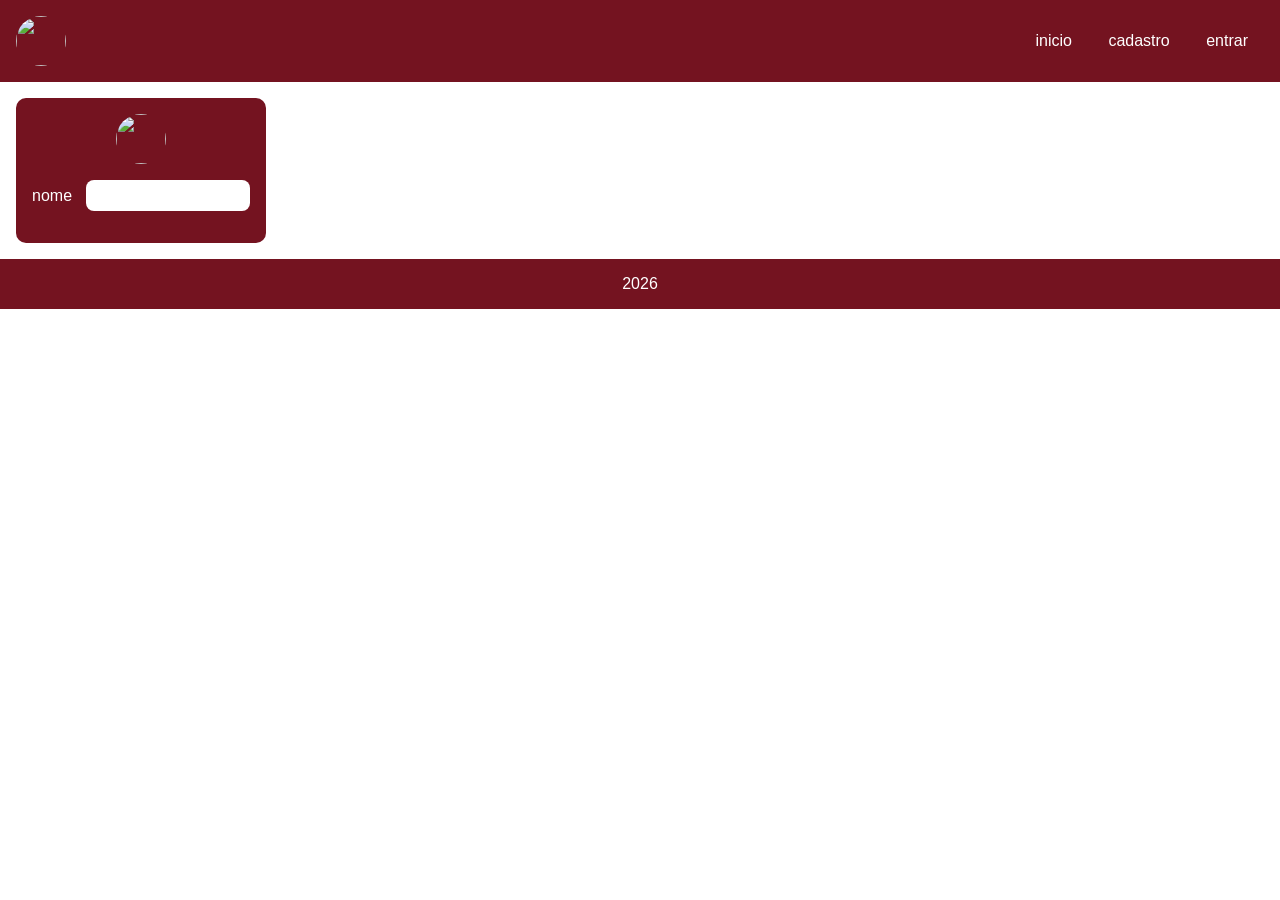
==== cadastro.html @ cf00f36c "atualização" ====
<!DOCTYPE html>
<html lang="pt-br">
<head>
    <meta charset="UTF-8">
    <meta name="viewport" content="width=device-width, initial-scale=1.0">
    <title>BIBLIOTECA</title>
    <link rel="stylesheet" href="style2.css">
</head>

<body>

    <header>
        <img src="https://picsum.photos/100" alt="" class="logo">
        <nav>
            <a href="index.html">inicio</a>
            <a href="cadastro.html">cadastro</a>
            <a href="login.html">entrar</a>
        </nav>
    </header>

    <main class="main-detalhes">
        <form action="" method="post" enctype="multipart/form-data">
            <img src="https://picsum.photos/100" alt="" class="logo">
            <div class="form-item">
                <label for="nome">nome</label>
                <input type="text" name="nome" id="nome">
            </div>

            

    </main>

    <footer>
        <p>2026</p>
    </footer>
    
</body>
</html>
---- style2.css ----
:root{
    --prim: #741320;
    --sec: #fff;
    --ter: #000;
}

* {
    margin: 0;
    padding: 0;
    box-sizing: border-box;
    font-family: sans-serif;
}

header, 
footer {
    background-color: var(--prim);
    color: var(--sec);
    padding: 1rem;
    display: flex;
}

.logo{
    width: 50px;
    height: 50px;
    border-radius: 50%;
}

header {
    justify-content: space-between;
    align-items: center;
}

footer{
    justify-content: center;
}

nav a {
    text-decoration: none;
    color: var(--sec);
    padding: 1rem;
}

nav a:hover {
    background-color: var(--sec);
    color: var(--ter);
    border-radius: 20px;
}
main {
    padding: 1rem;
}

#jumbo {
    width: 100%;
    height: 300px;
    object-fit: fill;
}

h1 {
    text-align: center;
    background-color: var(--prim);
    color: var(--sec);
    padding: 1rem 0;
}

.card-container {
    display: grid;
    gap: 1rem;
    grid-template-columns: repeat(5,1fr);
    justify-items: center;
}

.card {
    border: 1px solid black;
    background-color: var(--prim);
    color: var(--sec);
    border-radius: 8px;
    width: 200px;
    height: 250px;
    cursor: pointer;
    transition: 1s;
}
 .card:hover {
    box-shadow: 5px 5px 10px 0 black;
    
 }

 .card img {
    width: 100%;
    object-fit: cover;
    border-radius: 8px 8px 0 0;
 }

 .card-text {
    padding: 1rem;
    text-align: center;
 }

.card-container a {
    text-decoration: none;
    color:var(--sec);
}

.main-detalhe {
    display: flex;
    justify-content: center;
    align-items: center;
   
}

.text-detalhe {
    width: 50%;
    padding: 1rem;
    
}

form {
    background-color: var(--prim);
    color: var(--sec);
    padding: 1rem;
    border-radius: 10px;
    width: 20%;     
    display: flex;
    flex-direction: column; 
    align-items: center;

}

.form-item{
    margin: 1rem 0;
    display: flex;
    justify-content: space-between;
    align-items:center;
    windth: 100%;
}
.form-item input {
   border-radius: 8px;
   padding: 0.5rem;
   border: none;
   width: 75%;
}

button {
    background-color: var(--sec);
    color: var(--prim);
    padding: 0.5rem;
    border-radius: 10px;
    margin: 1rem;
    border: 1px solid var(--prim);
    cursor: pointer;
}

button:hover {
    background-color: var(--prim);
    color: var(--sec);
    border: 1px solid var(--sec);
}
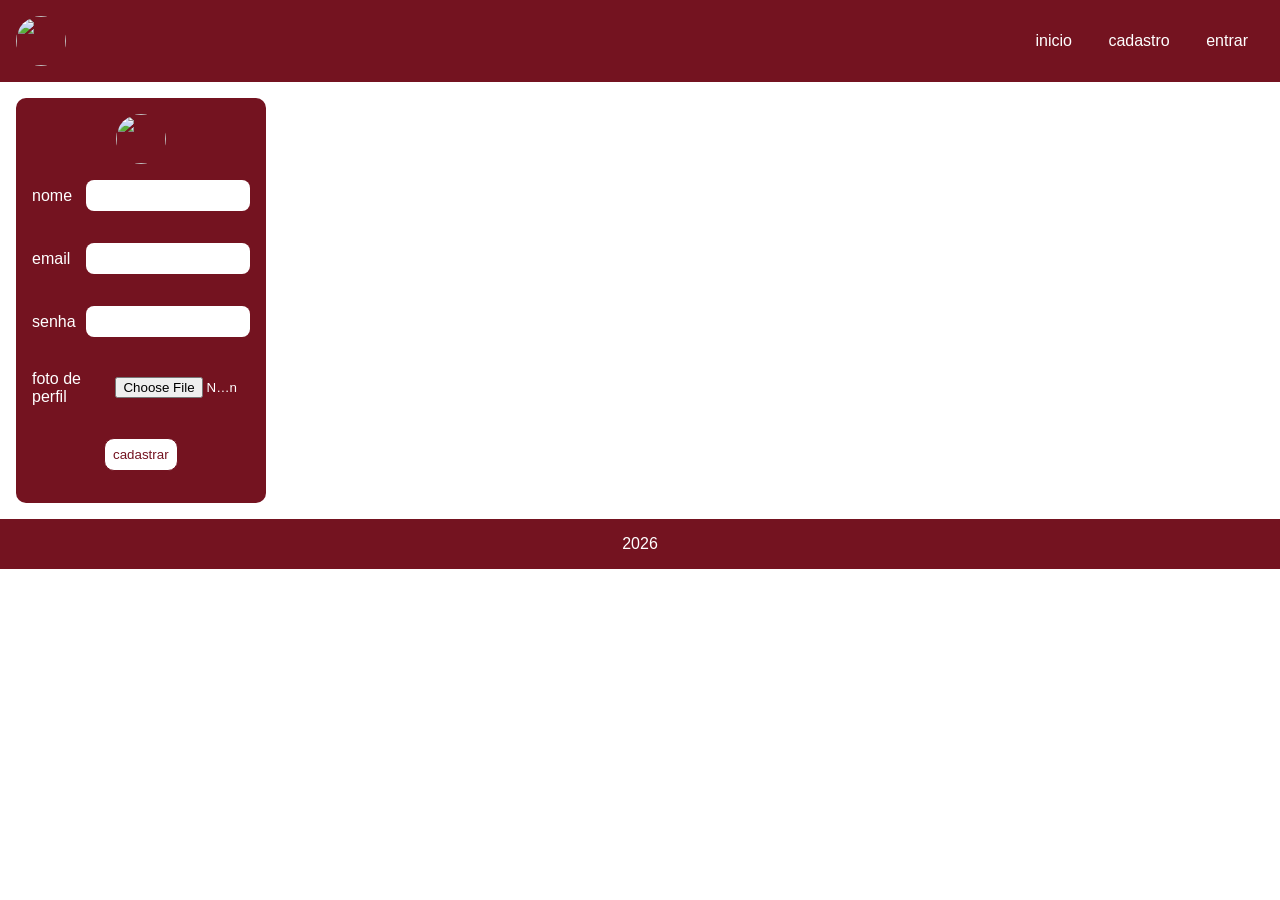
==== commit 424d3d7c: "atualização" ====
--- a/cadastro.html
+++ b/cadastro.html
@@ -25,8 +25,20 @@
                 <label for="nome">nome</label>
                 <input type="text" name="nome" id="nome">
             </div>
+            <div class="form-item"
+                <label for="email">email</label>
+                <input type="text" name="email" id="email">
+            </div> 
+            <div class="form-item">
+                <label for="senha">senha</label>
+                <input type="password" name="senha" id="senha"> 
+            </div>  
 
-            
+            <div class="form-item">
+                <label for="foto">foto de perfil</label>
+                <input type="file" name="foto" id="foto">
+            </div> 
+            <button type=" submit">cadastrar</button>        
 
     </main>
 
